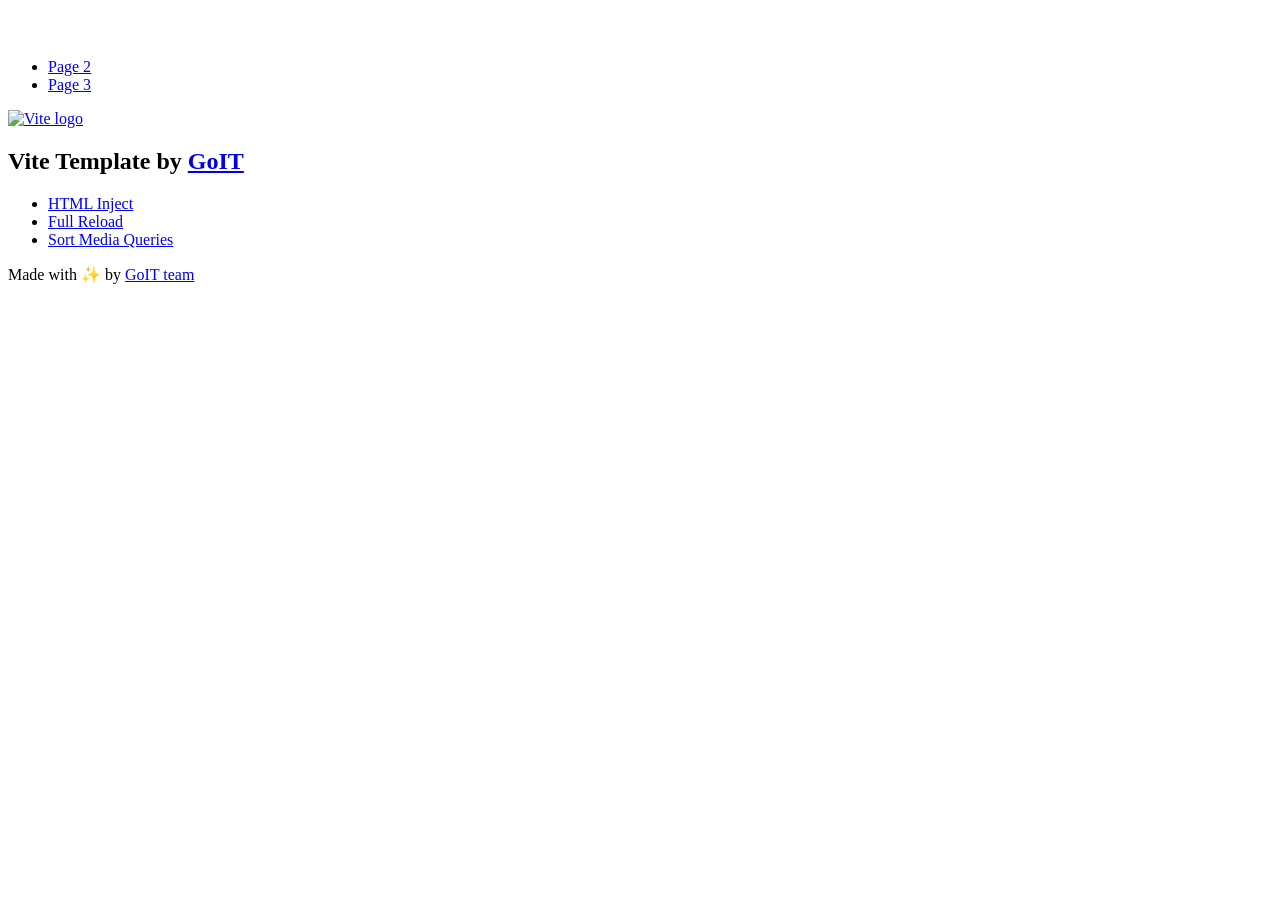
==== index.html @ 2281ee54 "Deploying to gh-pages from @ 0DarkDante/goit-js-hw-09@73bd70810818210aadb79964142f7de04ff89b3d 🚀" ====
<!DOCTYPE html>
<html lang="en">
  <head>
    <meta charset="UTF-8" />
    <link rel="icon" type="image/svg+xml" href="/vanilla-app-template/favicon.svg" />
    <meta name="viewport" content="width=device-width, initial-scale=1.0" />
    <title>Vanilla App Template</title>
    <script type="module" crossorigin src="/vanilla-app-template/index.js"></script>
    <link rel="stylesheet" crossorigin href="/vanilla-app-template/assets/styles-DvPDDfy5.css">
  </head>
  <body>
    <header class="header">
  <div class="container">
    <nav class="nav">
      <a class="nav-logo" href="./index.html" aria-label="Site logo">
        <svg class="nav-logo-icon" width="100" height="30">
          <use href="/vanilla-app-template/assets/sprite-E8vg0sBb.svg#logo"></use>
        </svg>
      </a>
      <ul class="nav-list">
        <li class="nav-item">
          <a class="nav-link {=$highlight-act}" href="./page-2.html">Page 2</a>
        </li>
        <li class="nav-item">
          <a class="nav-link {=$highlight-curr}" href="./page-3.html">Page 3</a>
        </li>
      </ul>
    </nav>
  </div>
</header>


    <main>
      <!-- Loads the specified .html file -->
      <section class="vite-promo">
  <div class="container">
    <div class="vite-promo-thumb">
      <a
        class="vite-promo-link"
        href="https://vitejs.dev/"
        target="_blank"
        rel="noopener noreferrer"
        aria-label="Link to Vite official website"
        title="Vite.js  build tool"
      >
        <!-- Path to images as from index.html file -->
        <img
          class="pic"
          src="/vanilla-app-template/assets/vite-logo-9o_aqrTe.png"
          alt="Vite logo"
          width="640"
          height="640"
        />
      </a>
    </div>
    <h1 class="main-title">
      <span class="main-title-gradient">Vite</span>
      Template by
      <a
        class="main-title-link"
        href="https://github.com/goitacademy/vanilla-app-template"
        target="_blank"
        rel="noopener noreferrer"
      >
        GoIT
      </a>
    </h1>
  </div>
</section>

      <article class="badges">
  <div class="container">
    <ul class="badges-list">
      <li class="badges-item">
        <a
          class="badges-link"
          href="https://www.npmjs.com/package/vite-plugin-html-inject"
          target="_blank"
          rel="noopener noreferrer"
        >
          HTML Inject
        </a>
      </li>
      <li class="badges-item">
        <a
          class="badges-link"
          href="https://www.npmjs.com/package/vite-plugin-full-reload"
          target="_blank"
          rel="noopener noreferrer"
        >
          Full Reload
        </a>
      </li>
      <li class="badges-item">
        <a
          class="badges-link"
          href="https://www.npmjs.com/package/postcss-sort-media-queries"
          target="_blank"
          rel="noopener noreferrer"
        >
          Sort Media Queries
        </a>
      </li>
    </ul>
  </div>
</article>

    </main>

    <footer class="footer">
  <div class="container">
    <p class="footer-desc">
      Made with ✨ by
      <a
        class="footer-link"
        href="https://goit.global/ua/"
        target="_blank"
        rel="noopener noreferrer"
      >
        GoIT team
      </a>
    </p>
  </div>
</footer>


  </body>
</html>
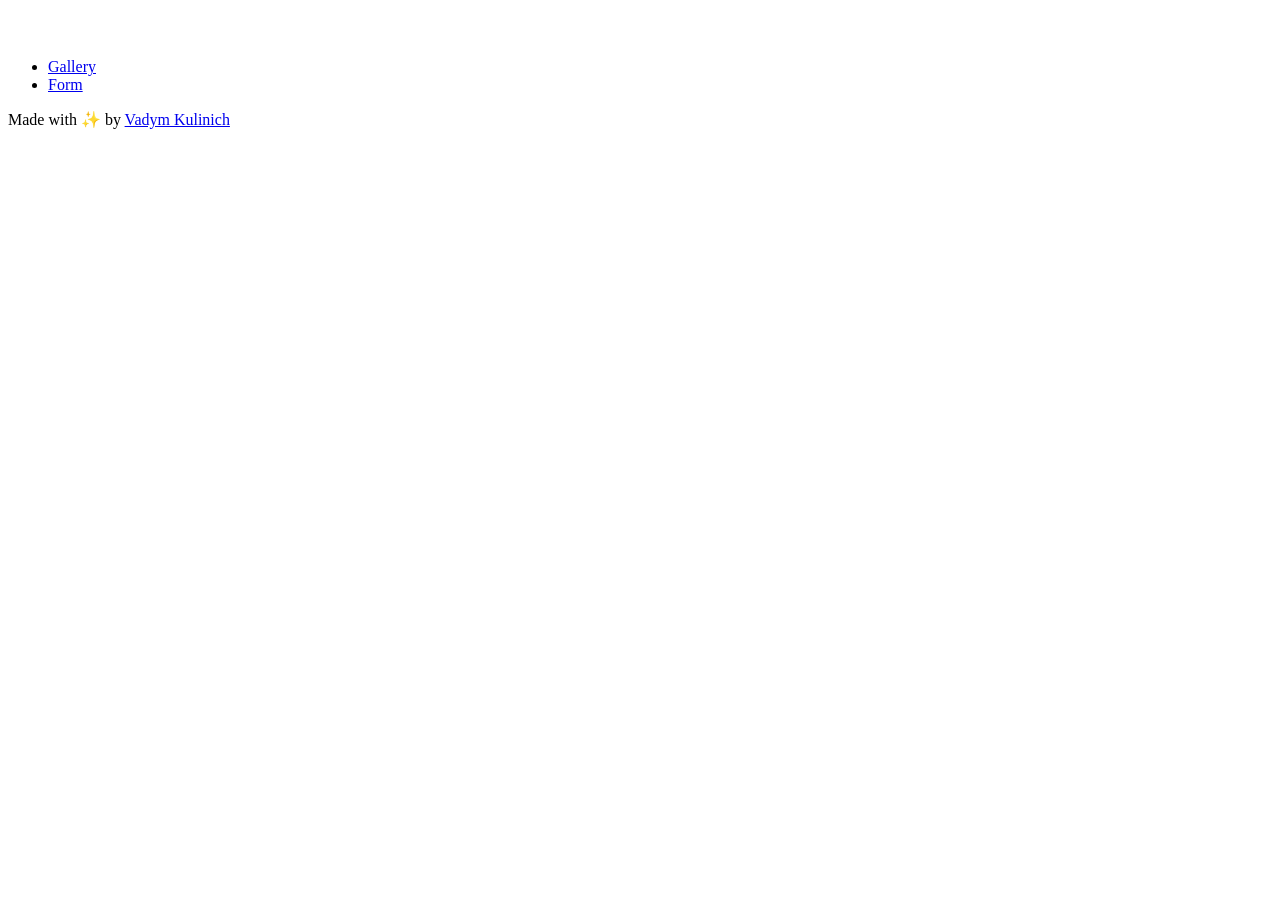
==== commit 5e1a6ad1: "Deploying to gh-pages from @ 0DarkDante/goit-js-hw-09@47b3cb09fba3b8babbc713f4090e33a066d2a81b 🚀" ====
--- a/index.html
+++ b/index.html
@@ -2,11 +2,10 @@
 <html lang="en">
   <head>
     <meta charset="UTF-8" />
-    <link rel="icon" type="image/svg+xml" href="/vanilla-app-template/favicon.svg" />
+    <link rel="icon" type="image/svg+xml" href="/goit-js-hw-09/favicon.svg" />
     <meta name="viewport" content="width=device-width, initial-scale=1.0" />
     <title>Vanilla App Template</title>
-    <script type="module" crossorigin src="/vanilla-app-template/index.js"></script>
-    <link rel="stylesheet" crossorigin href="/vanilla-app-template/assets/styles-DvPDDfy5.css">
+    <link rel="stylesheet" crossorigin href="/goit-js-hw-09/assets/styles-Bzem_qjb.css">
   </head>
   <body>
     <header class="header">
@@ -14,15 +13,15 @@
     <nav class="nav">
       <a class="nav-logo" href="./index.html" aria-label="Site logo">
         <svg class="nav-logo-icon" width="100" height="30">
-          <use href="/vanilla-app-template/assets/sprite-E8vg0sBb.svg#logo"></use>
+          <use href="/goit-js-hw-09/assets/sprite-E8vg0sBb.svg#logo"></use>
         </svg>
       </a>
       <ul class="nav-list">
         <li class="nav-item">
-          <a class="nav-link {=$highlight-act}" href="./page-2.html">Page 2</a>
+          <a class="nav-link {=$highlight-act}" href="../1-gallery.html">Gallery</a>
         </li>
         <li class="nav-item">
-          <a class="nav-link {=$highlight-curr}" href="./page-3.html">Page 3</a>
+          <a class="nav-link {=$highlight-curr}" href="../2-form.html">Form</a>
         </li>
       </ul>
     </nav>
@@ -31,79 +30,6 @@
 
 
     <main>
-      <!-- Loads the specified .html file -->
-      <section class="vite-promo">
-  <div class="container">
-    <div class="vite-promo-thumb">
-      <a
-        class="vite-promo-link"
-        href="https://vitejs.dev/"
-        target="_blank"
-        rel="noopener noreferrer"
-        aria-label="Link to Vite official website"
-        title="Vite.js  build tool"
-      >
-        <!-- Path to images as from index.html file -->
-        <img
-          class="pic"
-          src="/vanilla-app-template/assets/vite-logo-9o_aqrTe.png"
-          alt="Vite logo"
-          width="640"
-          height="640"
-        />
-      </a>
-    </div>
-    <h1 class="main-title">
-      <span class="main-title-gradient">Vite</span>
-      Template by
-      <a
-        class="main-title-link"
-        href="https://github.com/goitacademy/vanilla-app-template"
-        target="_blank"
-        rel="noopener noreferrer"
-      >
-        GoIT
-      </a>
-    </h1>
-  </div>
-</section>
-
-      <article class="badges">
-  <div class="container">
-    <ul class="badges-list">
-      <li class="badges-item">
-        <a
-          class="badges-link"
-          href="https://www.npmjs.com/package/vite-plugin-html-inject"
-          target="_blank"
-          rel="noopener noreferrer"
-        >
-          HTML Inject
-        </a>
-      </li>
-      <li class="badges-item">
-        <a
-          class="badges-link"
-          href="https://www.npmjs.com/package/vite-plugin-full-reload"
-          target="_blank"
-          rel="noopener noreferrer"
-        >
-          Full Reload
-        </a>
-      </li>
-      <li class="badges-item">
-        <a
-          class="badges-link"
-          href="https://www.npmjs.com/package/postcss-sort-media-queries"
-          target="_blank"
-          rel="noopener noreferrer"
-        >
-          Sort Media Queries
-        </a>
-      </li>
-    </ul>
-  </div>
-</article>
 
     </main>
 
@@ -113,11 +39,11 @@
       Made with ✨ by
       <a
         class="footer-link"
-        href="https://goit.global/ua/"
+        href="https://github.com/0DarkDante"
         target="_blank"
         rel="noopener noreferrer"
       >
-        GoIT team
+        Vadym Kulinich
       </a>
     </p>
   </div>
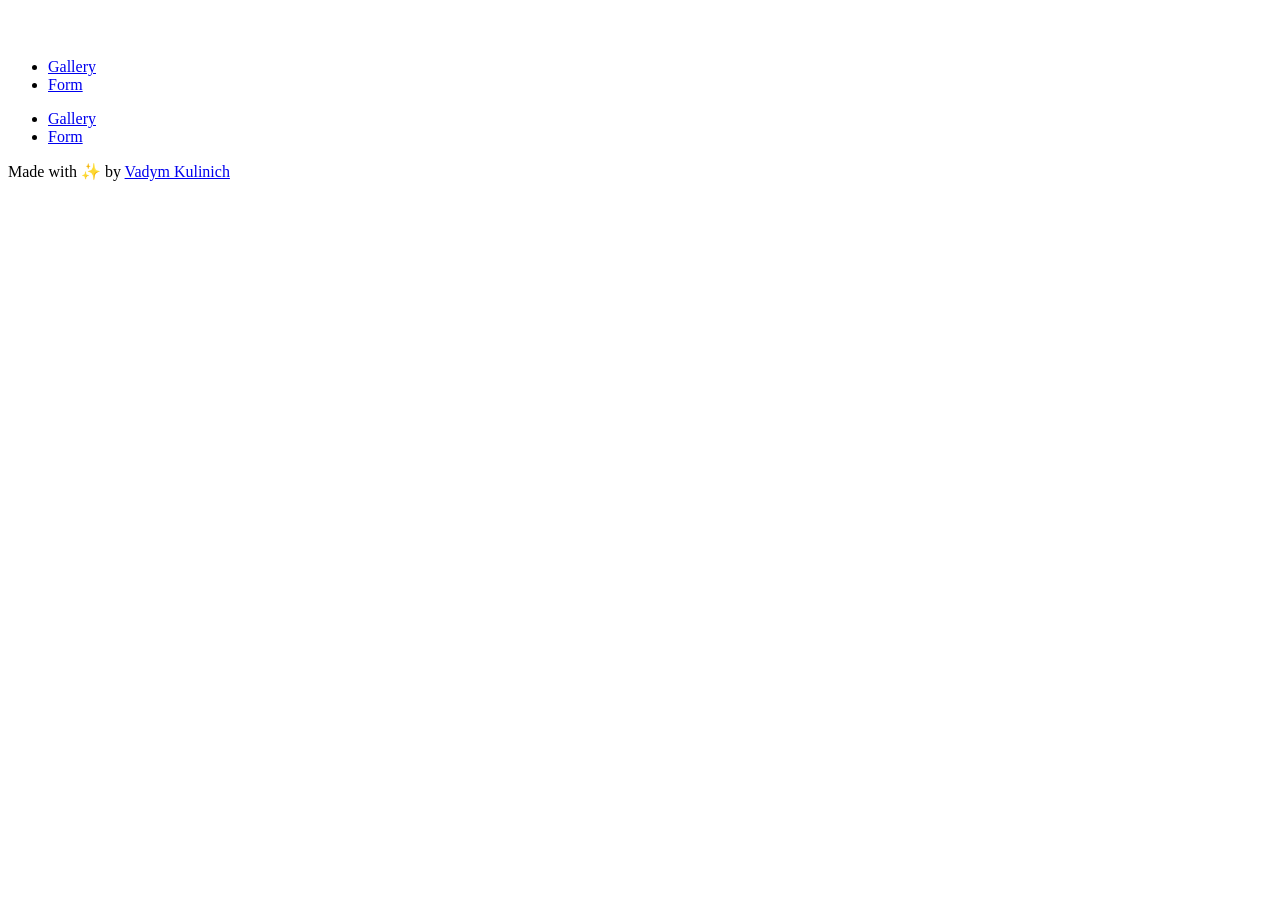
==== commit a34dff72: "Deploying to gh-pages from @ 0DarkDante/goit-js-hw-09@ff0c237721add1da0864e2df9b6df7206c1f9575 🚀" ====
--- a/index.html
+++ b/index.html
@@ -5,7 +5,7 @@
     <link rel="icon" type="image/svg+xml" href="/goit-js-hw-09/favicon.svg" />
     <meta name="viewport" content="width=device-width, initial-scale=1.0" />
     <title>Vanilla App Template</title>
-    <link rel="stylesheet" crossorigin href="/goit-js-hw-09/assets/styles-Bzem_qjb.css">
+    <link rel="stylesheet" crossorigin href="/goit-js-hw-09/assets/styles-PP9VFNLY.css">
   </head>
   <body>
     <header class="header">
@@ -18,10 +18,10 @@
       </a>
       <ul class="nav-list">
         <li class="nav-item">
-          <a class="nav-link {=$highlight-act}" href="../1-gallery.html">Gallery</a>
+          <a class="nav-link {=$highlight-act}" href="./1-gallery.html">Gallery</a>
         </li>
         <li class="nav-item">
-          <a class="nav-link {=$highlight-curr}" href="../2-form.html">Form</a>
+          <a class="nav-link {=$highlight-curr}" href="./2-form.html">Form</a>
         </li>
       </ul>
     </nav>
@@ -30,7 +30,10 @@
 
 
     <main>
-
+      <ul>
+        <li><a href="./1-gallery.html">Gallery</a></li>
+        <li><a href="./2-form.html">Form</a></li>
+      </ul>
     </main>
 
     <footer class="footer">
